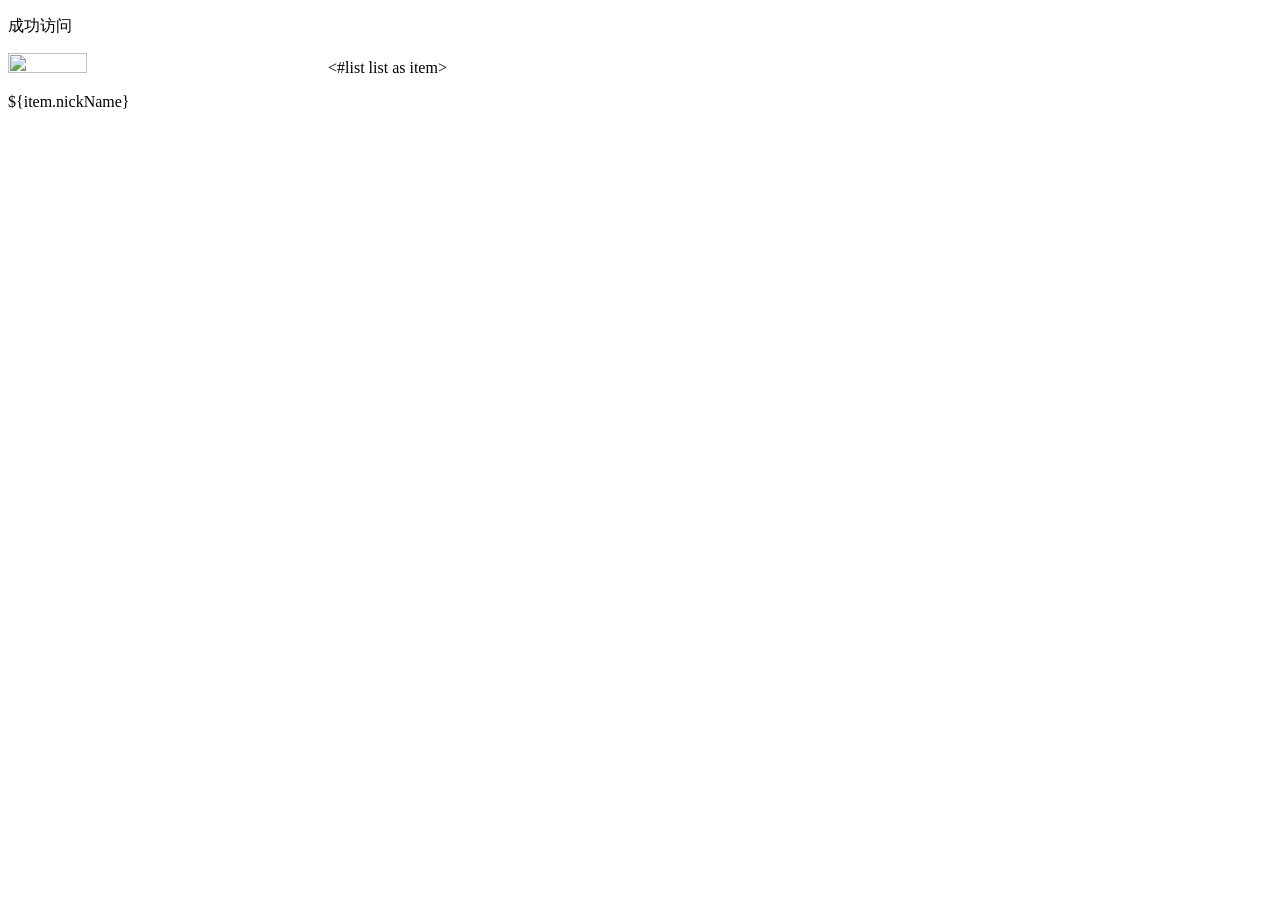
==== src/main/resources/templates/index.html @ 7db7fe5a "Initial commit" ====
<!DOCTYPE html>
<html lang="en">
<head>
    <meta charset="UTF-8">
    <title>首页</title>
</head>
<p>成功访问</p>
<img src="images/JJ.jpg" style="width: 25%;height: 25%">
<#list list as item>
    <p>${item.nickName}</p>
</#list>
</body>
</html>
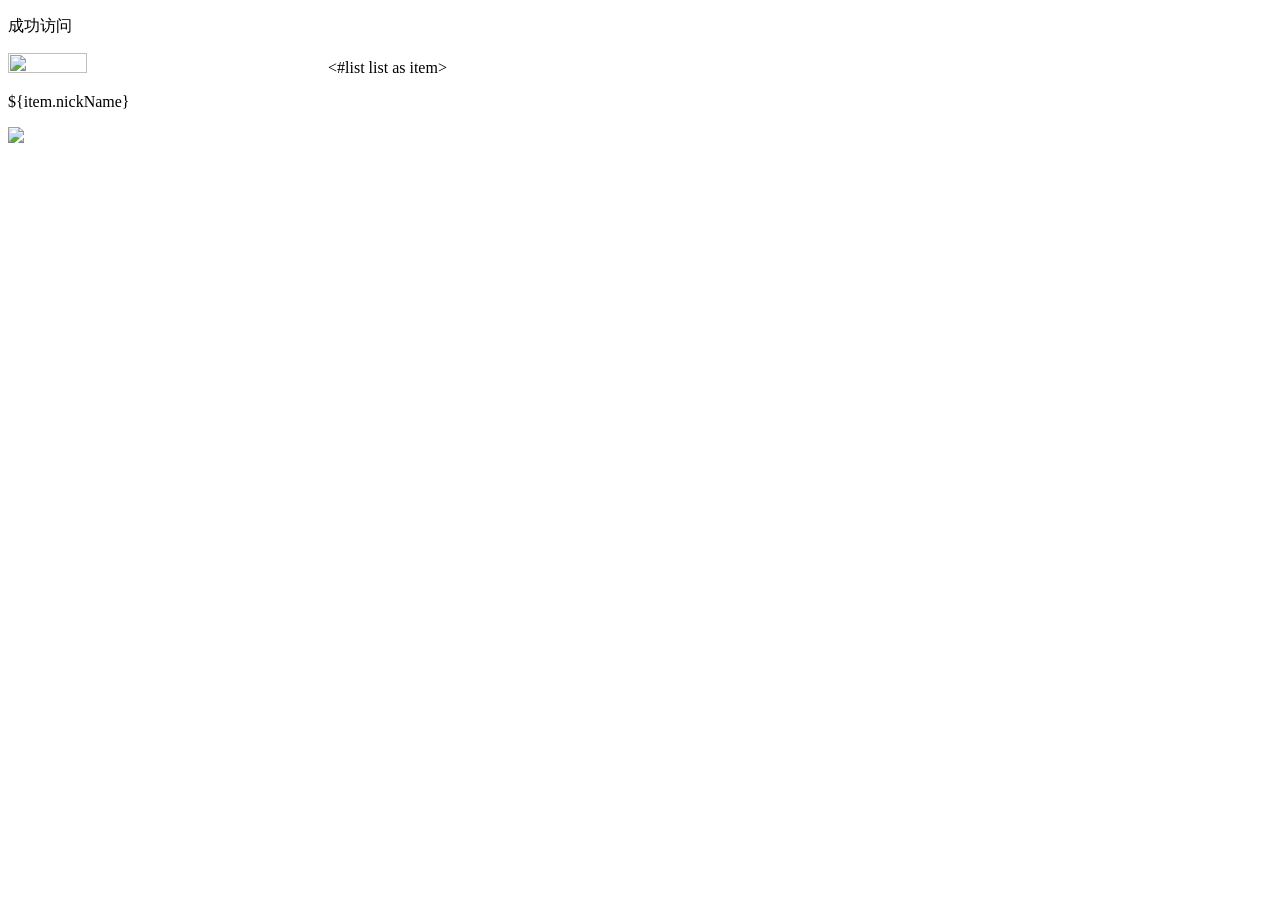
==== commit 776d51d6: "20200413上传" ====
--- a/src/main/resources/templates/index.html
+++ b/src/main/resources/templates/index.html
@@ -3,11 +3,14 @@
 <head>
     <meta charset="UTF-8">
     <title>首页</title>
+    <script src="../static/js/jquery-1.9.1.min.js"></script>
+    <script src="../static/js/image_code.js"></script>
 </head>
 <p>成功访问</p>
 <img src="images/JJ.jpg" style="width: 25%;height: 25%">
 <#list list as item>
     <p>${item.nickName}</p>
 </#list>
+<img src="" id="VerifyImg"/>
 </body>
 </html>
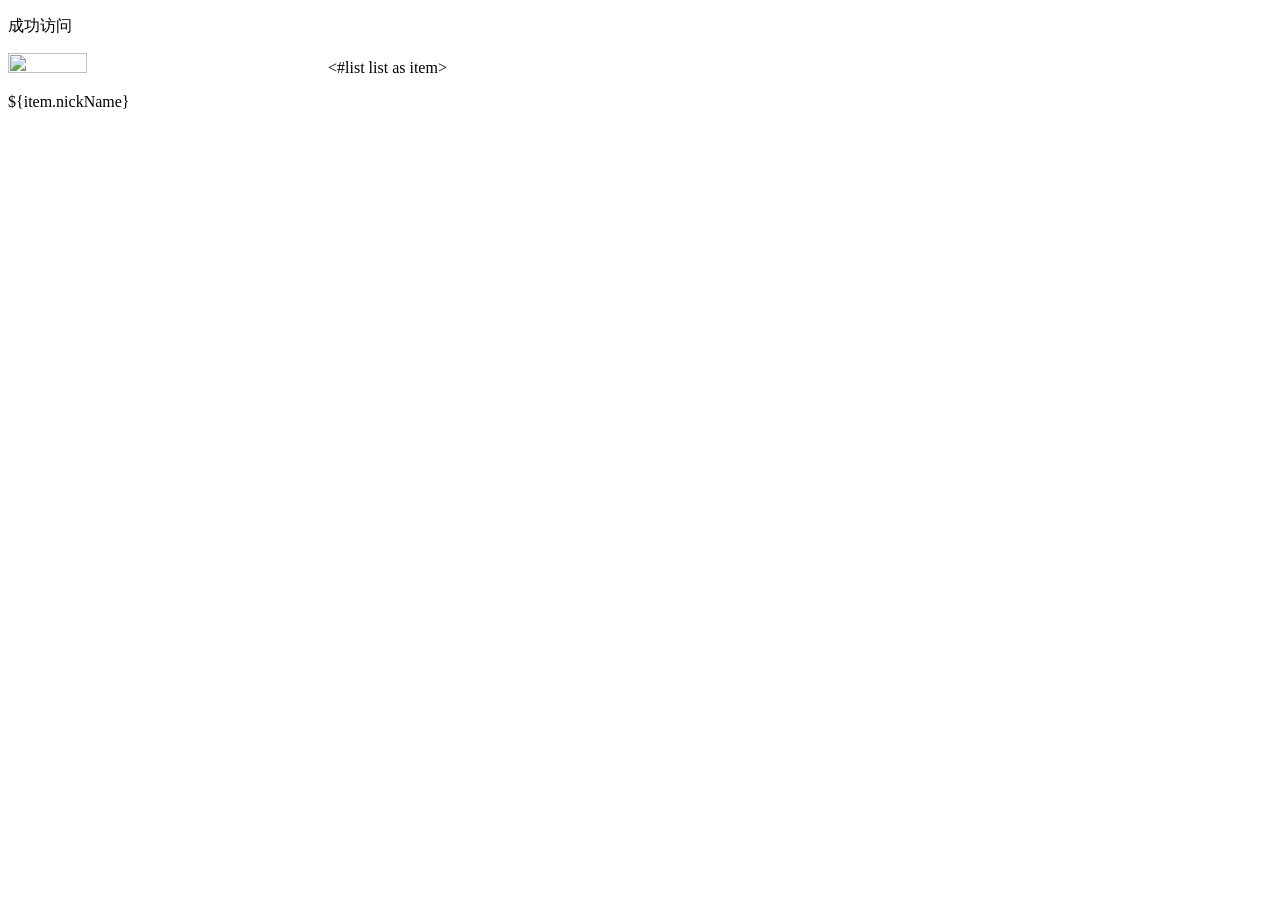
==== commit 39075ae8: "202004131533上传" ====
--- a/src/main/resources/templates/index.html
+++ b/src/main/resources/templates/index.html
@@ -3,8 +3,8 @@
 <head>
     <meta charset="UTF-8">
     <title>首页</title>
-    <script src="../static/js/jquery-1.9.1.min.js"></script>
-    <script src="../static/js/image_code.js"></script>
+    <script src="js/jquery-1.9.1.min.js"></script>
+    <script src="js/image_code.js"></script>
 </head>
 <p>成功访问</p>
 <img src="images/JJ.jpg" style="width: 25%;height: 25%">
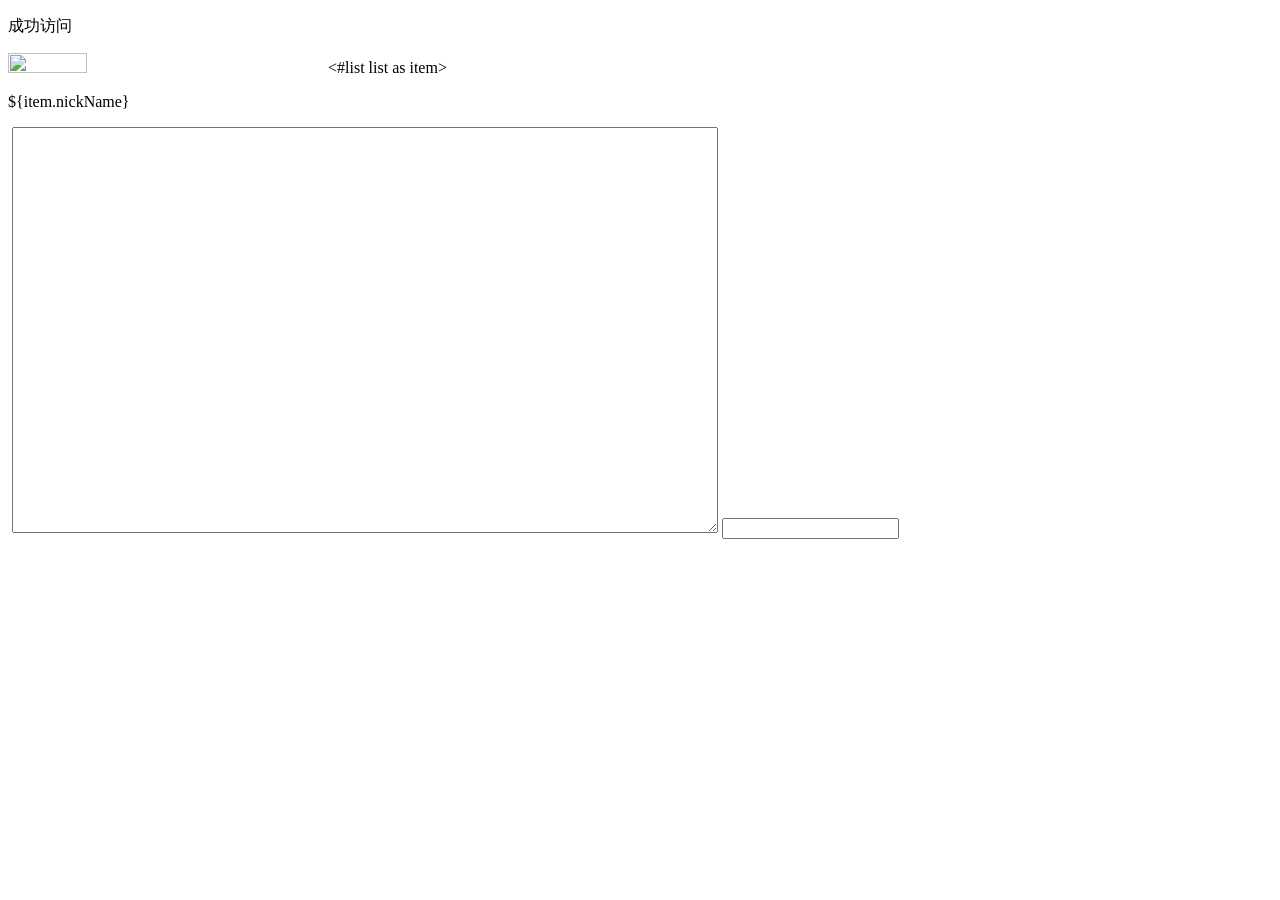
==== commit 5ed699b1: "202004131533上传" ====
--- a/src/main/resources/templates/index.html
+++ b/src/main/resources/templates/index.html
@@ -5,12 +5,56 @@
     <title>首页</title>
     <script src="js/jquery-1.9.1.min.js"></script>
     <script src="js/image_code.js"></script>
+    <script charset="utf-8" src="kindeditor/kindeditor.js"></script>
+    <script charset="utf-8" src="kindeditor/lang/zh_CN.js"></script>
+    <script src="My97DatePicker/WdatePicker.js" type="text/javascript"></script>
 </head>
+<script>
+    var editor;
+
+    KindEditor.ready(function(K) {
+        editor = K.create('textarea[name="content"]', {
+            allowFileManager : true,
+            width : '10px',
+            uploadJson : 'kindeditor/jsp/upload_json.jsp',
+            fileManagerJson : 'kindeditor/jsp/file_manager_json.jsp'
+        });
+        K('input[name=getHtml]').click(function(e) {
+            alert(editor.html());
+        });
+        K('input[name=isEmpty]').click(function(e) {
+            alert(editor.isEmpty());
+        });
+        K('input[name=getText]').click(function(e) {
+            alert(editor.text());
+        });
+        K('input[name=selectedHtml]').click(function(e) {
+            alert(editor.selectedHtml());
+        });
+        K('input[name=setHtml]').click(function(e) {
+            editor.html('<h3>Hello KindEditor</h3>');
+        });
+        K('input[name=setText]').click(function(e) {
+            editor.text('<h3>Hello KindEditor</h3>');
+        });
+        K('input[name=insertHtml]').click(function(e) {
+            editor.insertHtml('<strong>插入HTML</strong>');
+        });
+        K('input[name=appendHtml]').click(function(e) {
+            editor.appendHtml('<strong>添加HTML</strong>');
+        });
+        K('input[name=clear]').click(function(e) {
+            editor.html('');
+        });
+    });
+</script>
 <p>成功访问</p>
 <img src="images/JJ.jpg" style="width: 25%;height: 25%">
 <#list list as item>
     <p>${item.nickName}</p>
 </#list>
 <img src="" id="VerifyImg"/>
+<textarea id="content" name="content" style="width:700px;height:400px"></textarea>
+<input class="text" type="text" name="dateFrom" class="Wdate" id="time" readonly="readonly"  onclick="WdatePicker({dateFmt:'yyyy-MM-dd HH:mm:ss',maxDate:'%y-%M-%d'})"/> <!-- minDate:'%y-%M-%d',maxDate:'%y-{%M+1}',opposite:false,disabledDates:['5$'],disabledDays:[0,6] class="Wdate"-->
 </body>
 </html>
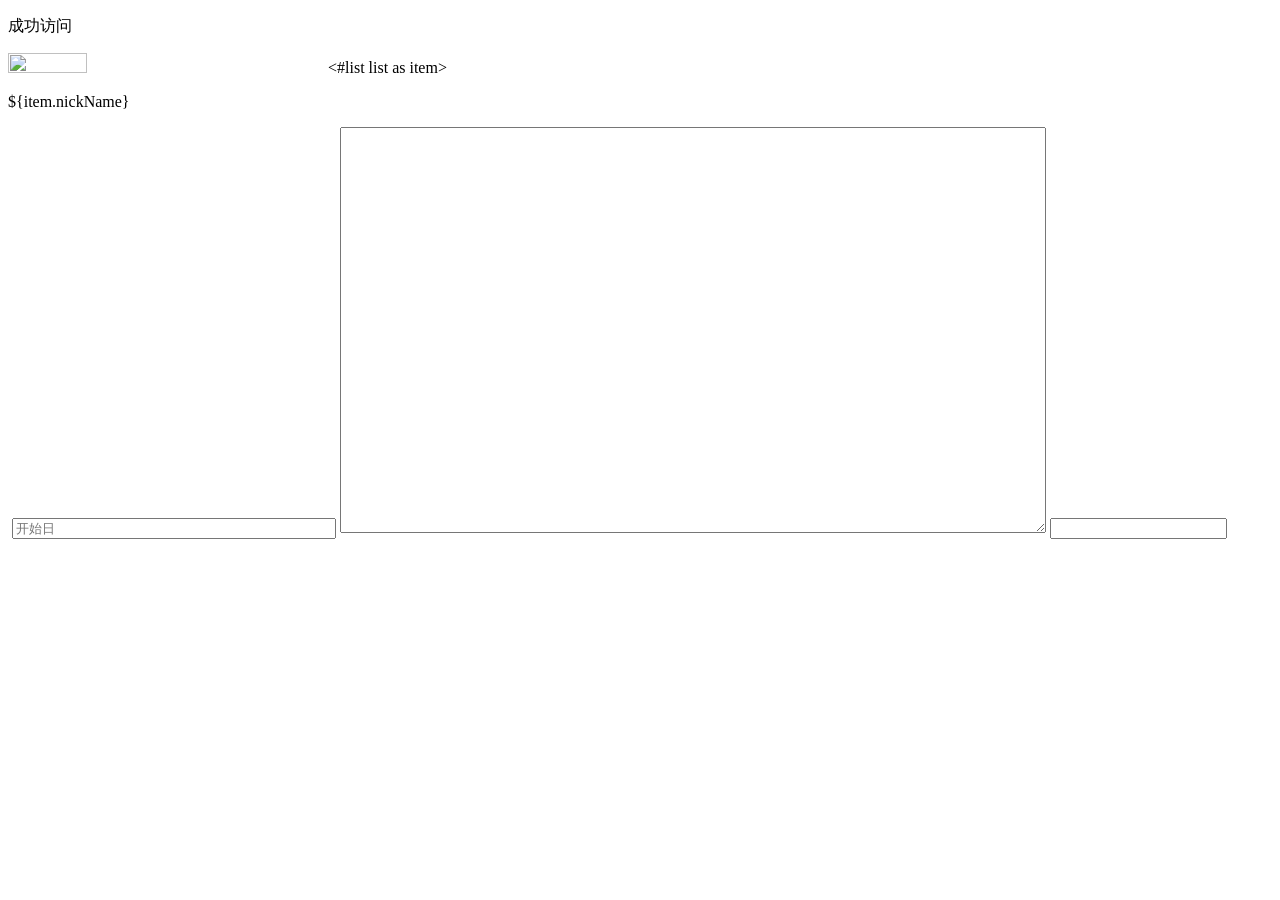
==== commit 7d758a2b: "202004131533上传" ====
--- a/src/main/resources/templates/index.html
+++ b/src/main/resources/templates/index.html
@@ -5,9 +5,11 @@
     <title>首页</title>
     <script src="js/jquery-1.9.1.min.js"></script>
     <script src="js/image_code.js"></script>
-    <script charset="utf-8" src="kindeditor/kindeditor.js"></script>
-    <script charset="utf-8" src="kindeditor/lang/zh_CN.js"></script>
-    <script src="My97DatePicker/WdatePicker.js" type="text/javascript"></script>
+    <script charset="utf-8" src="kindeditor/kindeditor.js"></script>  <!--编辑器-->
+    <script charset="utf-8" src="kindeditor/lang/zh_CN.js"></script>  <!--编辑器-->
+    <script src="My97DatePicker/WdatePicker.js" type="text/javascript"></script> <!--时间控件-->
+    <link rel="stylesheet" href="layui/css/layui.css" type="text/css"></link>
+    <script src="layui/layui.js" charset="utf-8"></script>
 </head>
 <script>
     var editor;
@@ -48,12 +50,28 @@
         });
     });
 </script>
+
+
+<script>
+    layui.use(["form","laydate"],function () {
+       var laydate = layui.laydate;
+       //var layer = layui.layer;
+        var form = layui.form;
+        //执行一个laydate实例
+        laydate.render({
+            elem: '#start' //指定元素
+        });
+        //layer.msg("layer你好",{icon:6});
+    })
+
+</script>
 <p>成功访问</p>
 <img src="images/JJ.jpg" style="width: 25%;height: 25%">
 <#list list as item>
     <p>${item.nickName}</p>
 </#list>
 <img src="" id="VerifyImg"/>
+<input class="layui-input"  autocomplete="off" placeholder="开始日" name="start" id="start" style="width: 25%">
 <textarea id="content" name="content" style="width:700px;height:400px"></textarea>
 <input class="text" type="text" name="dateFrom" class="Wdate" id="time" readonly="readonly"  onclick="WdatePicker({dateFmt:'yyyy-MM-dd HH:mm:ss',maxDate:'%y-%M-%d'})"/> <!-- minDate:'%y-%M-%d',maxDate:'%y-{%M+1}',opposite:false,disabledDates:['5$'],disabledDays:[0,6] class="Wdate"-->
 </body>
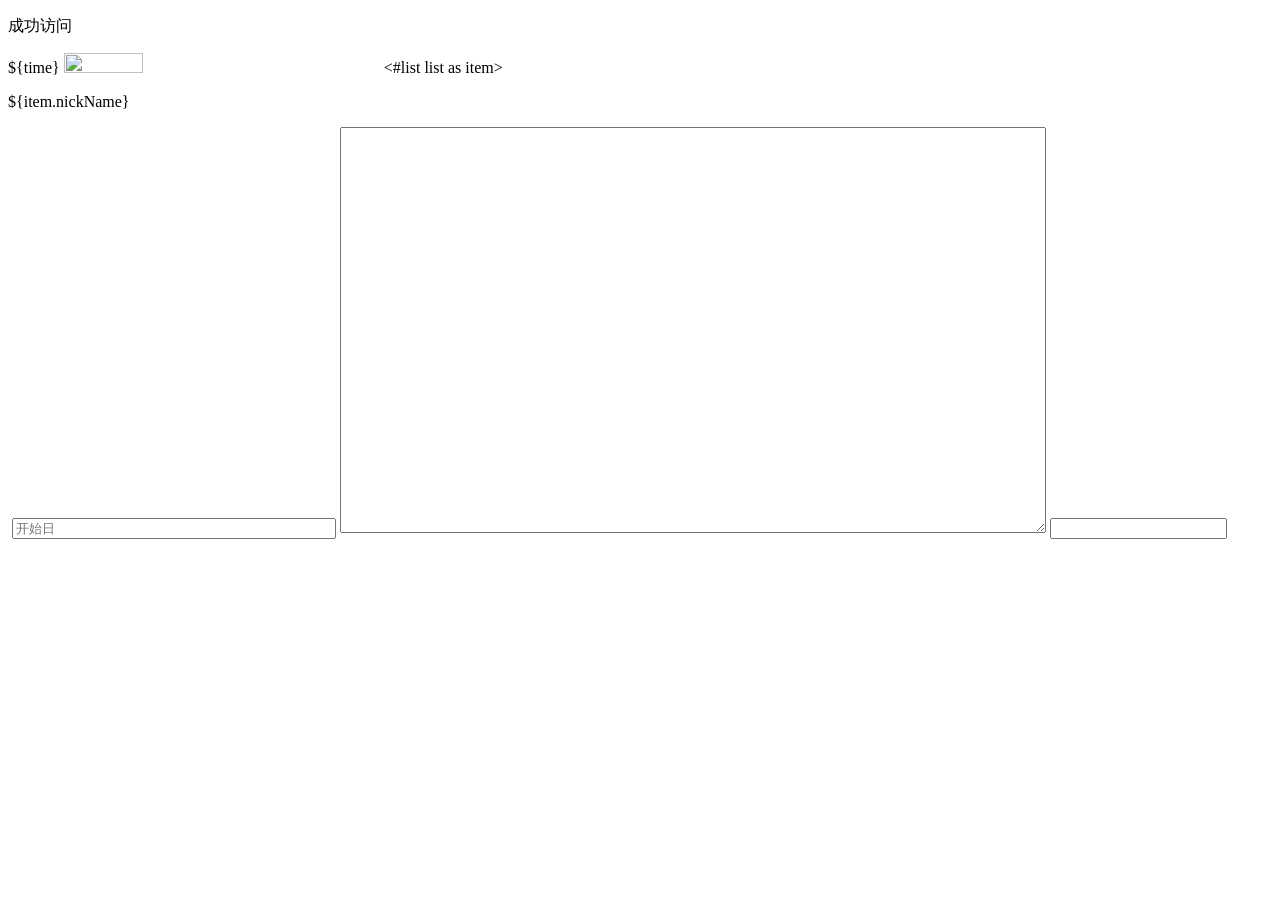
==== commit 02b8daeb: "添加拦截器" ====
--- a/src/main/resources/templates/index.html
+++ b/src/main/resources/templates/index.html
@@ -55,17 +55,17 @@
 <script>
     layui.use(["form","laydate"],function () {
        var laydate = layui.laydate;
-       //var layer = layui.layer;
+       var layer = layui.layer;
         var form = layui.form;
         //执行一个laydate实例
         laydate.render({
             elem: '#start' //指定元素
         });
-        //layer.msg("layer你好",{icon:6});
+        layer.msg("layer你好",{icon:6});
     })
 
 </script>
-<p>成功访问</p>
+<p>成功访问</p>${time}
 <img src="images/JJ.jpg" style="width: 25%;height: 25%">
 <#list list as item>
     <p>${item.nickName}</p>
